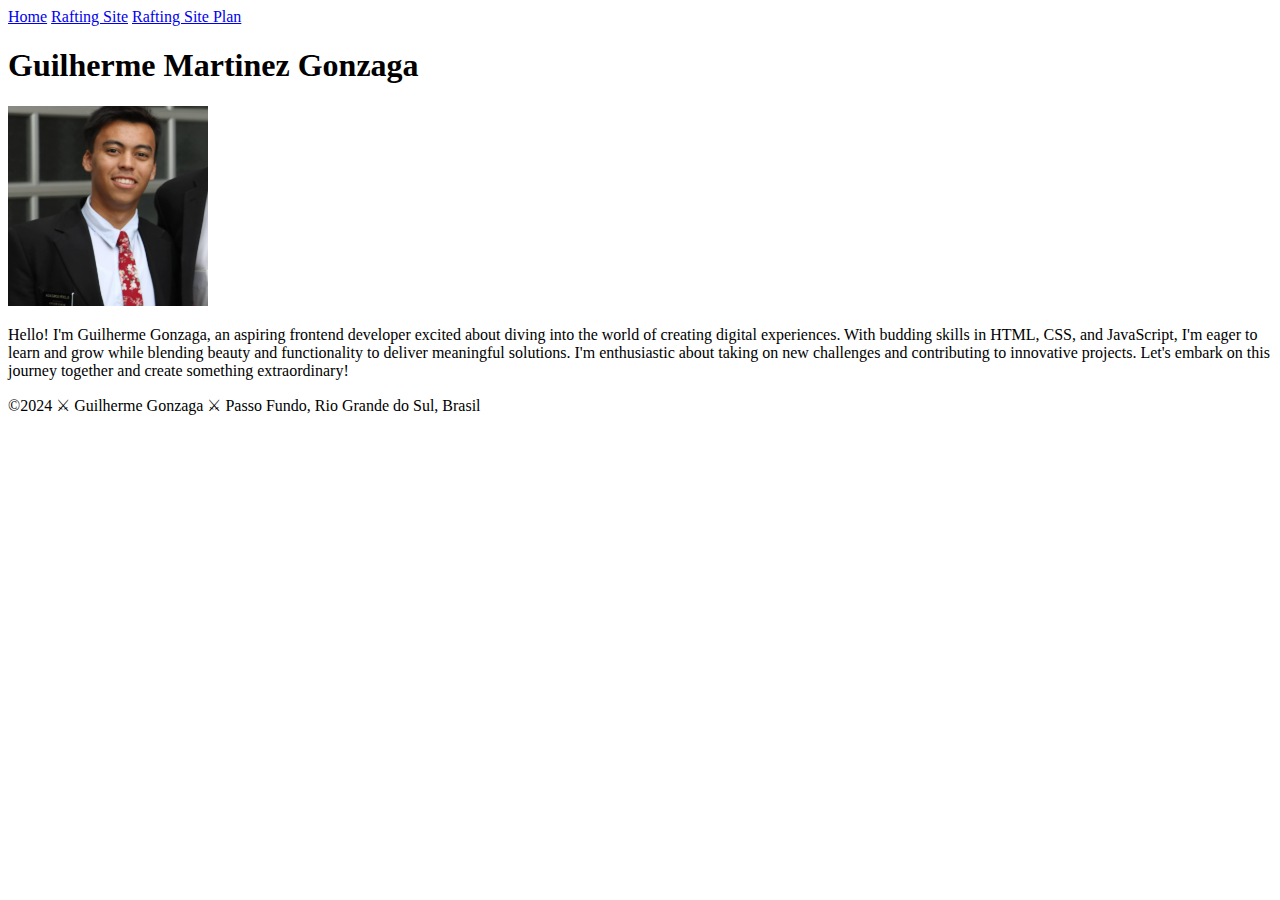
==== index.html @ 2b0e5bff "holy grail page for pathway. week 2" ====
<!DOCTYPE html>
<html lang="en">

<head>
    <meta charset="UTF-8">
    <meta name="viewport" content="width=device-width, initial-scale=1.0">
    <title>Guilherme Gonzaga | WDD 130</title>
</head>

<body>
    <header>
        <nav>
            <a href="#">Home</a>
            <a href="wwr/">Rafting Site</a>
            <a href="wwr/site-plan-rafting.html">Rafting Site Plan</a>
        </nav>
    </header>
    <main>
        <h1>Guilherme Martinez Gonzaga</h1>
        <img src="./images/profile.jpg" alt="Profile Picture" width="200">
        <p>Hello! I'm Guilherme Gonzaga, an aspiring frontend developer excited about diving into the world of creating
            digital experiences. With budding skills in HTML, CSS, and JavaScript, I'm eager to learn and grow while
            blending beauty and functionality to deliver meaningful solutions. I'm enthusiastic about taking on new
            challenges and contributing to innovative projects. Let's embark on this journey together and create
            something extraordinary!</p>
    </main>

    <footer>
        <p>©2024 ⚔ Guilherme Gonzaga ⚔ Passo Fundo, Rio Grande do Sul, Brasil</p>
    </footer>
</body>

</html>
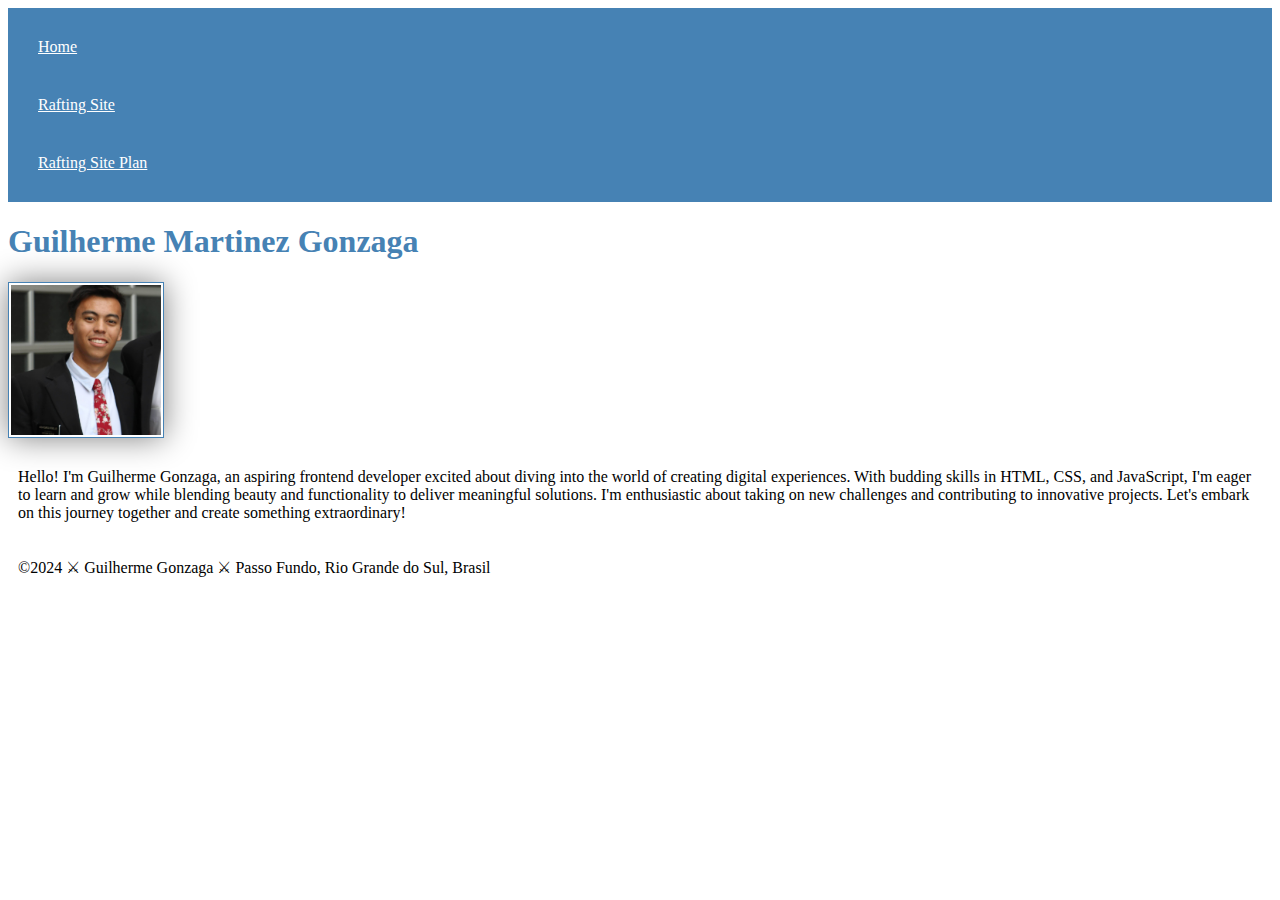
==== commit 527eab57: "update" ====
--- a/index.html
+++ b/index.html
@@ -5,6 +5,7 @@
     <meta charset="UTF-8">
     <meta name="viewport" content="width=device-width, initial-scale=1.0">
     <title>Guilherme Gonzaga | WDD 130</title>
+    <link rel="stylesheet" href="./styles/styles.css">
 </head>
 
 <body>
--- a/styles/styles.css
+++ b/styles/styles.css
@@ -0,0 +1,26 @@
+nav {
+    background-color: steelblue;
+    padding: 10px;
+}
+
+nav a {
+    color: white;
+    display: block;
+    padding: 20px;
+}
+
+h1 {
+    color: steelblue;
+}
+
+img {
+    width: 150px;
+    height: auto;
+    border: 1px solid steelblue;
+    padding: 2px;
+    box-shadow: 0 0 30px gray;
+}
+
+p {
+    padding: 10px;
+}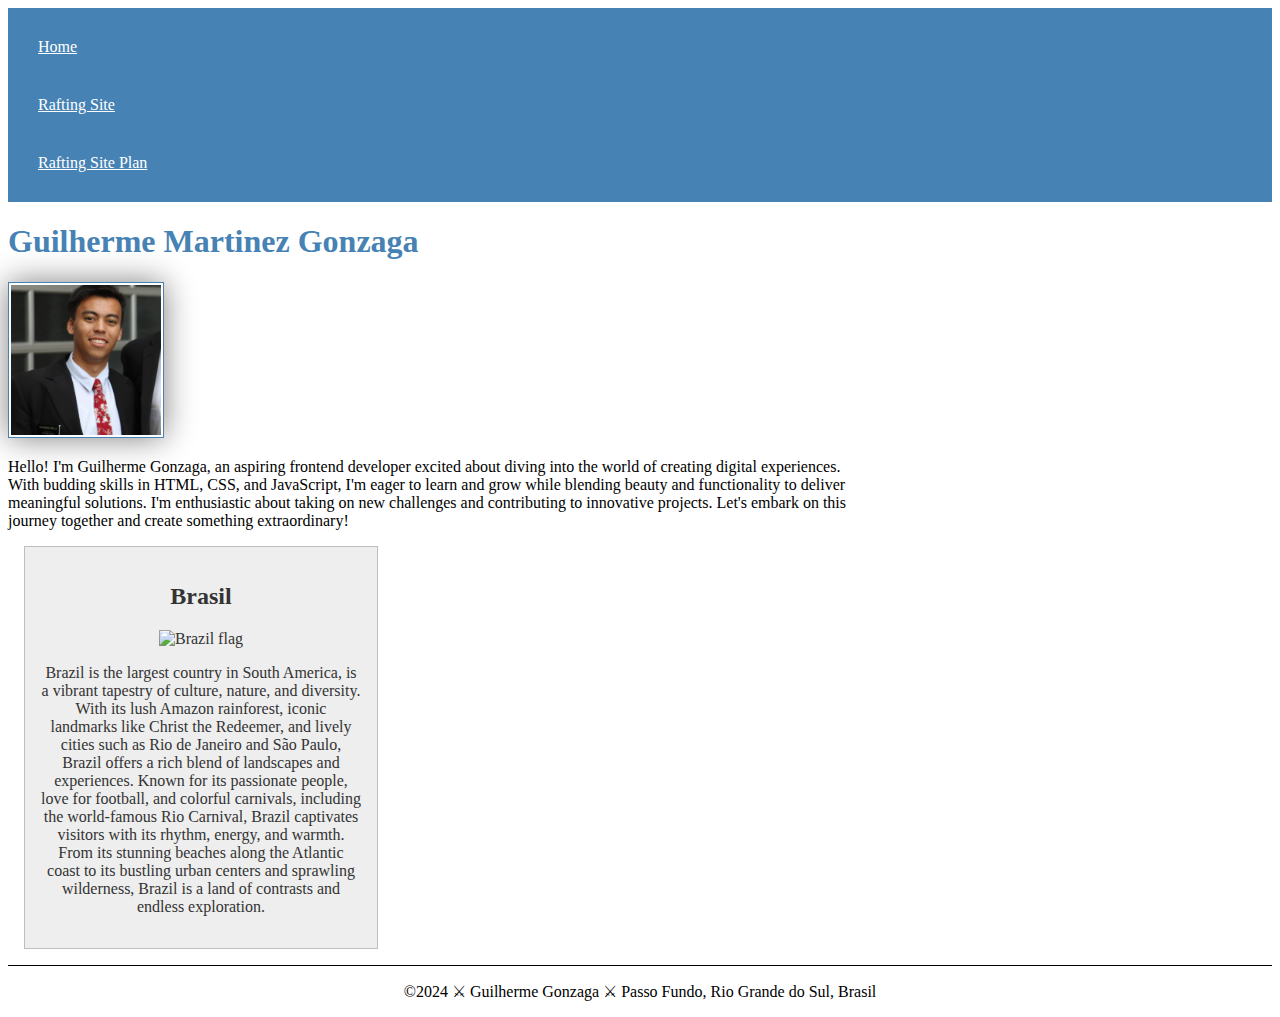
==== commit f5b858ee: "update" ====
--- a/index.html
+++ b/index.html
@@ -6,6 +6,8 @@
     <meta name="viewport" content="width=device-width, initial-scale=1.0">
     <title>Guilherme Gonzaga | WDD 130</title>
     <link rel="stylesheet" href="./styles/styles.css">
+    <meta name="description" content="Describe your home page here using keywords like your name, the course, the purpose of the page.">
+    <meta name="author" content="Guilherme Gonzaga">
 </head>
 
 <body>
@@ -26,6 +28,12 @@
             something extraordinary!</p>
     </main>
 
+    <aside>
+        <h2>Brasil</h2>
+        <img src="https://coolwallpapers.me/picsup/1368478-flag-of-brazil.jpg" alt="Brazil flag">
+        <p>Brazil is the largest country in South America, is a vibrant tapestry of culture, nature, and diversity. With its lush Amazon rainforest, iconic landmarks like Christ the Redeemer, and lively cities such as Rio de Janeiro and São Paulo, Brazil offers a rich blend of landscapes and experiences. Known for its passionate people, love for football, and colorful carnivals, including the world-famous Rio Carnival, Brazil captivates visitors with its rhythm, energy, and warmth. From its stunning beaches along the Atlantic coast to its bustling urban centers and sprawling wilderness, Brazil is a land of contrasts and endless exploration.</p>
+    </aside>
+
     <footer>
         <p>©2024 ⚔ Guilherme Gonzaga ⚔ Passo Fundo, Rio Grande do Sul, Brasil</p>
     </footer>
--- a/styles/styles.css
+++ b/styles/styles.css
@@ -13,7 +13,7 @@
     color: steelblue;
 }
 
-img {
+main img {
     width: 150px;
     height: auto;
     border: 1px solid steelblue;
@@ -22,5 +22,30 @@
 }
 
 p {
-    padding: 10px;
+    padding: 0px;
+}
+
+main {
+    max-width: 840px;
+}
+
+aside {
+    width: 20rem;
+    margin: 1rem;
+    border: 1px solid rgba(0, 0, 0, 0.2);
+    padding: 1rem;
+    background-color: #eee;
+    color: #333;
+    text-align: center;
+}
+
+aside img {
+    width: 200px;
+    height: auto;
+}
+
+footer {
+    margin-top: 15px;
+    border-top: 1px solid #000;
+    text-align: center;
 }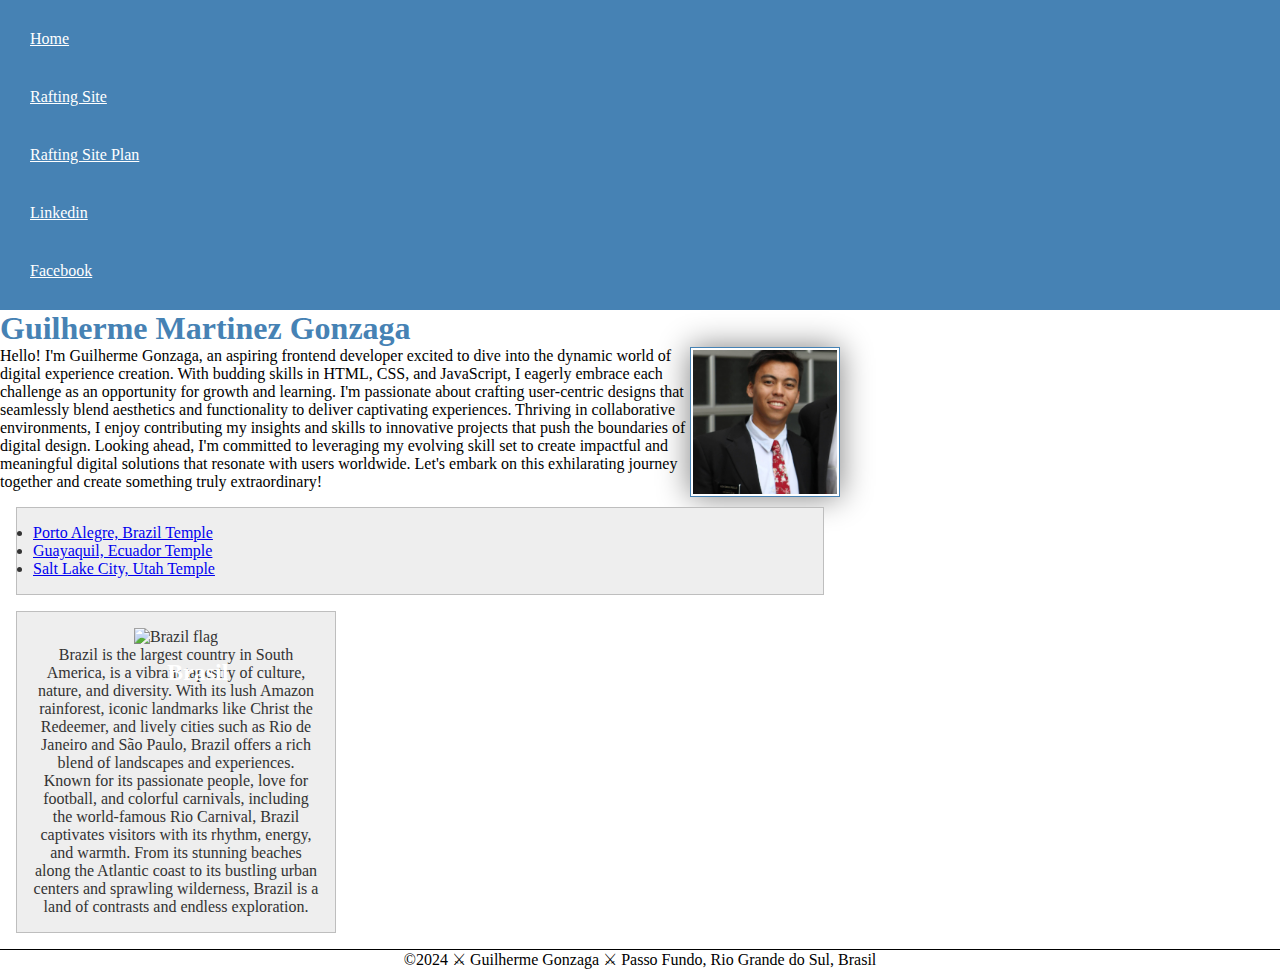
==== commit 5c1a0333: "update" ====
--- a/index.html
+++ b/index.html
@@ -5,7 +5,7 @@
     <meta charset="UTF-8">
     <meta name="viewport" content="width=device-width, initial-scale=1.0">
     <title>Guilherme Gonzaga | WDD 130</title>
-    <link rel="stylesheet" href="./styles/styles.css">
+    <link rel="stylesheet" href="styles/styles.css">
     <meta name="description" content="Describe your home page here using keywords like your name, the course, the purpose of the page.">
     <meta name="author" content="Guilherme Gonzaga">
 </head>
@@ -16,19 +16,22 @@
             <a href="#">Home</a>
             <a href="wwr/">Rafting Site</a>
             <a href="wwr/site-plan-rafting.html">Rafting Site Plan</a>
+            <a href="https://www.linkedin.com/in/guilhermemgonzaga/">Linkedin</a>
+            <a href="https://www.facebook.com/guilherme.martinezgonzaga">Facebook</a>
         </nav>
     </header>
     <main>
         <h1>Guilherme Martinez Gonzaga</h1>
         <img src="./images/profile.jpg" alt="Profile Picture" width="200">
-        <p>Hello! I'm Guilherme Gonzaga, an aspiring frontend developer excited about diving into the world of creating
-            digital experiences. With budding skills in HTML, CSS, and JavaScript, I'm eager to learn and grow while
-            blending beauty and functionality to deliver meaningful solutions. I'm enthusiastic about taking on new
-            challenges and contributing to innovative projects. Let's embark on this journey together and create
-            something extraordinary!</p>
+        <p>Hello! I'm Guilherme Gonzaga, an aspiring frontend developer excited to dive into the dynamic world of digital experience creation. With budding skills in HTML, CSS, and JavaScript, I eagerly embrace each challenge as an opportunity for growth and learning. I'm passionate about crafting user-centric designs that seamlessly blend aesthetics and functionality to deliver captivating experiences. Thriving in collaborative environments, I enjoy contributing my insights and skills to innovative projects that push the boundaries of digital design. Looking ahead, I'm committed to leveraging my evolving skill set to create impactful and meaningful digital solutions that resonate with users worldwide. Let's embark on this exhilarating journey together and create something truly extraordinary!</p>
+            <ul class="box">
+                <li><a href="https://www.churchofjesuschrist.org/temples/details/porto-alegre-brazil-temple" target="_blank">Porto Alegre, Brazil Temple</a></li>
+                <li><a href="https://www.churchofjesuschrist.org/temples/details/guayaquil-ecuador-temple" target="_blank">Guayaquil, Ecuador Temple</a></li>
+                <li><a href="https://www.churchofjesuschrist.org/temples/details/salt-lake-temple" target="_blank">Salt Lake City, Utah Temple</a></li>
+            </ul>
     </main>
 
-    <aside>
+    <aside class="box">
         <h2>Brasil</h2>
         <img src="https://coolwallpapers.me/picsup/1368478-flag-of-brazil.jpg" alt="Brazil flag">
         <p>Brazil is the largest country in South America, is a vibrant tapestry of culture, nature, and diversity. With its lush Amazon rainforest, iconic landmarks like Christ the Redeemer, and lively cities such as Rio de Janeiro and São Paulo, Brazil offers a rich blend of landscapes and experiences. Known for its passionate people, love for football, and colorful carnivals, including the world-famous Rio Carnival, Brazil captivates visitors with its rhythm, energy, and warmth. From its stunning beaches along the Atlantic coast to its bustling urban centers and sprawling wilderness, Brazil is a land of contrasts and endless exploration.</p>
@@ -38,5 +41,5 @@
         <p>©2024 ⚔ Guilherme Gonzaga ⚔ Passo Fundo, Rio Grande do Sul, Brasil</p>
     </footer>
 </body>
-
+<!--Last modified: 05/10/2024-->
 </html>--- a/styles/styles.css
+++ b/styles/styles.css
@@ -1,3 +1,9 @@
+* {
+    margin: 0;
+    padding: 0;
+    box-sizing: border-box;
+}
+
 nav {
     background-color: steelblue;
     padding: 10px;
@@ -19,10 +25,11 @@
     border: 1px solid steelblue;
     padding: 2px;
     box-shadow: 0 0 30px gray;
+    float: right;
 }
 
 p {
-    padding: 0px;
+    padding: 0;
 }
 
 main {
@@ -31,21 +38,37 @@
 
 aside {
     width: 20rem;
-    margin: 1rem;
-    border: 1px solid rgba(0, 0, 0, 0.2);
-    padding: 1rem;
-    background-color: #eee;
-    color: #333;
     text-align: center;
+    position: relative;
 }
 
 aside img {
     width: 200px;
     height: auto;
+    position:relative
 }
+
 
 footer {
     margin-top: 15px;
     border-top: 1px solid #000;
     text-align: center;
+}
+
+/* Class Selectors */
+
+.box {
+    margin: 1rem;
+    padding: 1rem;
+    border: 1px solid rgba(0, 0, 0, 0.2);
+    background-color: #eee;
+    color: #333;
+    position: relative;
+}
+
+aside h2 {
+    position: absolute;
+    top: 47px;
+    left: 150px;
+    color: white;
 }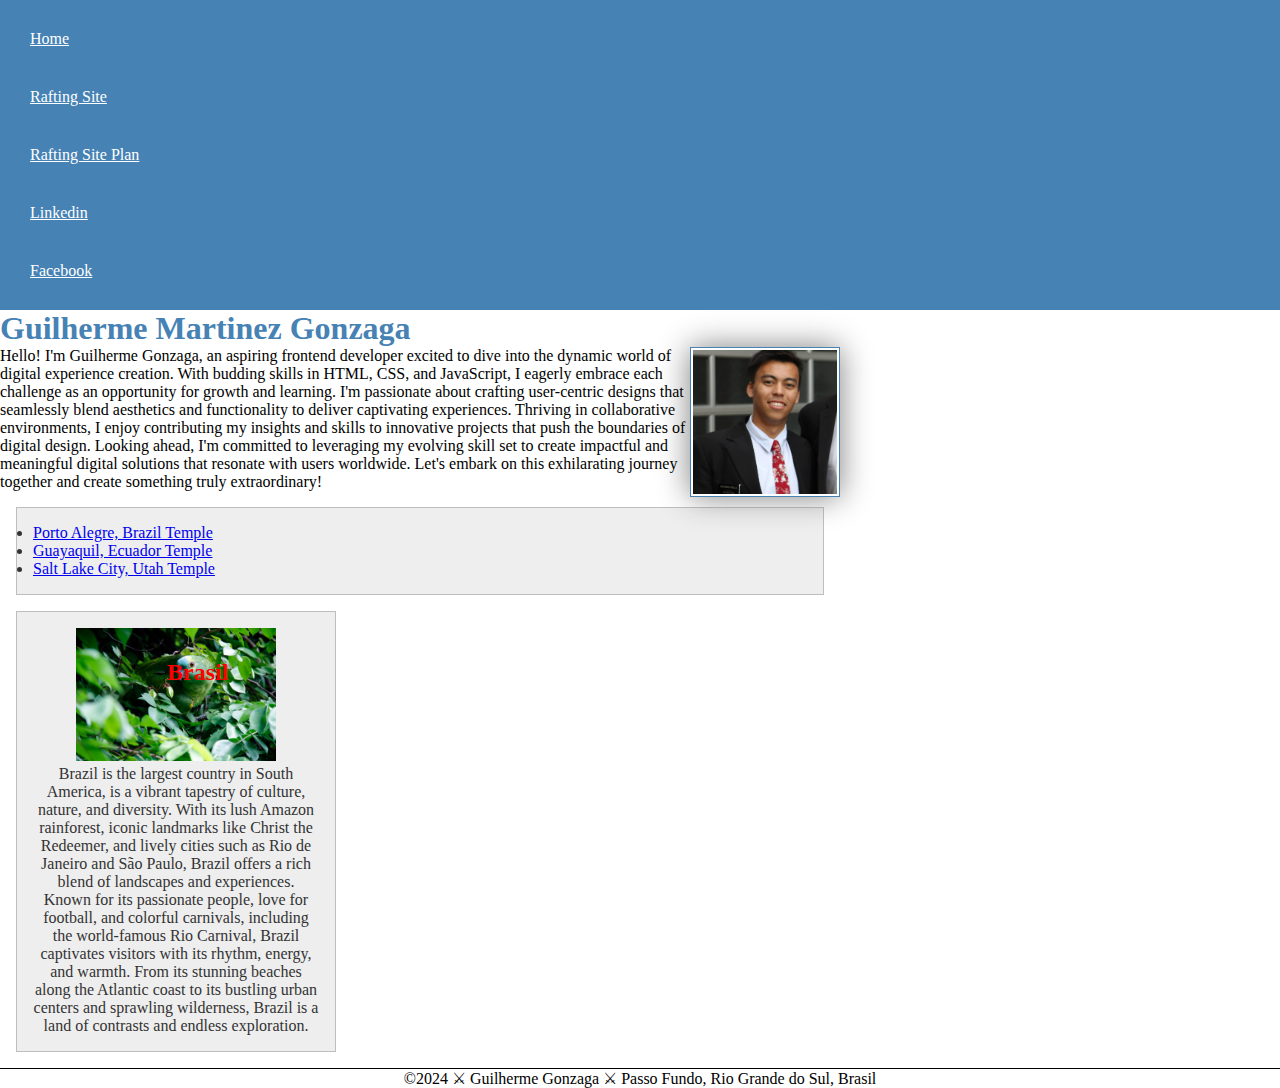
==== commit 8fd62841: "corrections" ====
--- a/index.html
+++ b/index.html
@@ -6,7 +6,7 @@
     <meta name="viewport" content="width=device-width, initial-scale=1.0">
     <title>Guilherme Gonzaga | WDD 130</title>
     <link rel="stylesheet" href="styles/styles.css">
-    <meta name="description" content="Describe your home page here using keywords like your name, the course, the purpose of the page.">
+    <meta name="description" content="Guilherme Gonzaga, WDD130, spring 2024.">
     <meta name="author" content="Guilherme Gonzaga">
 </head>
 
@@ -33,7 +33,7 @@
 
     <aside class="box">
         <h2>Brasil</h2>
-        <img src="https://coolwallpapers.me/picsup/1368478-flag-of-brazil.jpg" alt="Brazil flag">
+        <img src="images/papagaio.jpg" alt="Brazil flag">
         <p>Brazil is the largest country in South America, is a vibrant tapestry of culture, nature, and diversity. With its lush Amazon rainforest, iconic landmarks like Christ the Redeemer, and lively cities such as Rio de Janeiro and São Paulo, Brazil offers a rich blend of landscapes and experiences. Known for its passionate people, love for football, and colorful carnivals, including the world-famous Rio Carnival, Brazil captivates visitors with its rhythm, energy, and warmth. From its stunning beaches along the Atlantic coast to its bustling urban centers and sprawling wilderness, Brazil is a land of contrasts and endless exploration.</p>
     </aside>
 
--- a/styles/styles.css
+++ b/styles/styles.css
@@ -40,14 +40,21 @@
     width: 20rem;
     text-align: center;
     position: relative;
+
 }
 
 aside img {
     width: 200px;
     height: auto;
-    position:relative
+
 }
 
+aside h2 {
+    position: absolute;
+    top: 47px;
+    left: 150px;
+    color: red;
+}
 
 footer {
     margin-top: 15px;
@@ -63,12 +70,5 @@
     border: 1px solid rgba(0, 0, 0, 0.2);
     background-color: #eee;
     color: #333;
-    position: relative;
 }
 
-aside h2 {
-    position: absolute;
-    top: 47px;
-    left: 150px;
-    color: white;
-}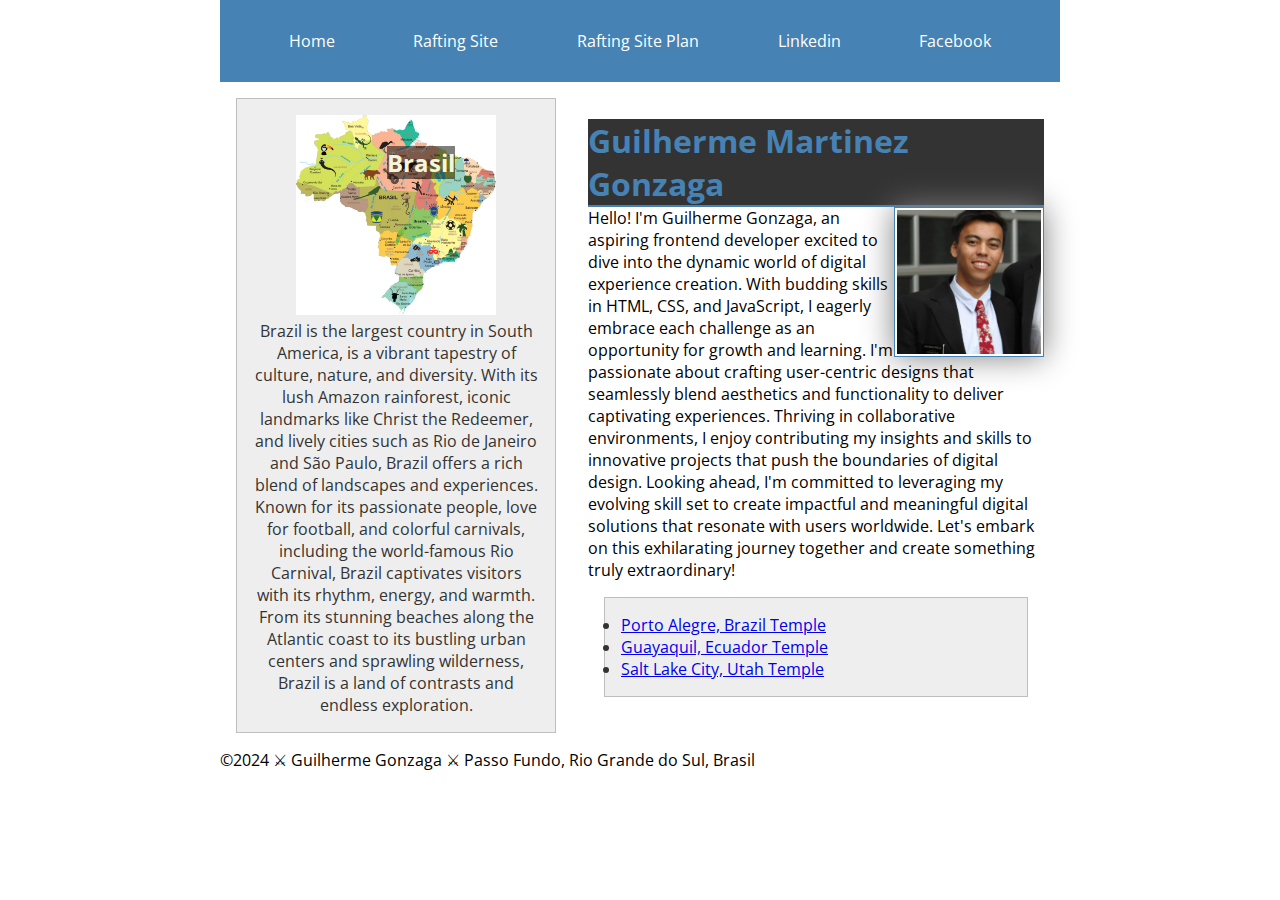
==== commit 83ce4323: "update" ====
--- a/index.html
+++ b/index.html
@@ -8,6 +8,9 @@
     <link rel="stylesheet" href="styles/styles.css">
     <meta name="description" content="Guilherme Gonzaga, WDD130, spring 2024.">
     <meta name="author" content="Guilherme Gonzaga">
+    <link rel="preconnect" href="https://fonts.googleapis.com">
+<link rel="preconnect" href="https://fonts.gstatic.com" crossorigin>
+<link href="https://fonts.googleapis.com/css2?family=Open+Sans:ital,wght@0,300..800;1,300..800&display=swap" rel="stylesheet">
 </head>
 
 <body>
@@ -20,23 +23,24 @@
             <a href="https://www.facebook.com/guilherme.martinezgonzaga">Facebook</a>
         </nav>
     </header>
-    <main>
-        <h1>Guilherme Martinez Gonzaga</h1>
-        <img src="./images/profile.jpg" alt="Profile Picture" width="200">
-        <p>Hello! I'm Guilherme Gonzaga, an aspiring frontend developer excited to dive into the dynamic world of digital experience creation. With budding skills in HTML, CSS, and JavaScript, I eagerly embrace each challenge as an opportunity for growth and learning. I'm passionate about crafting user-centric designs that seamlessly blend aesthetics and functionality to deliver captivating experiences. Thriving in collaborative environments, I enjoy contributing my insights and skills to innovative projects that push the boundaries of digital design. Looking ahead, I'm committed to leveraging my evolving skill set to create impactful and meaningful digital solutions that resonate with users worldwide. Let's embark on this exhilarating journey together and create something truly extraordinary!</p>
-            <ul class="box">
-                <li><a href="https://www.churchofjesuschrist.org/temples/details/porto-alegre-brazil-temple" target="_blank">Porto Alegre, Brazil Temple</a></li>
-                <li><a href="https://www.churchofjesuschrist.org/temples/details/guayaquil-ecuador-temple" target="_blank">Guayaquil, Ecuador Temple</a></li>
-                <li><a href="https://www.churchofjesuschrist.org/temples/details/salt-lake-temple" target="_blank">Salt Lake City, Utah Temple</a></li>
-            </ul>
-    </main>
+    <div class="grid">
+        <main>
+            <h1>Guilherme Martinez Gonzaga</h1>
+            <img src="./images/profile.jpg" alt="Profile Picture" width="200">
+            <p>Hello! I'm Guilherme Gonzaga, an aspiring frontend developer excited to dive into the dynamic world of digital experience creation. With budding skills in HTML, CSS, and JavaScript, I eagerly embrace each challenge as an opportunity for growth and learning. I'm passionate about crafting user-centric designs that seamlessly blend aesthetics and functionality to deliver captivating experiences. Thriving in collaborative environments, I enjoy contributing my insights and skills to innovative projects that push the boundaries of digital design. Looking ahead, I'm committed to leveraging my evolving skill set to create impactful and meaningful digital solutions that resonate with users worldwide. Let's embark on this exhilarating journey together and create something truly extraordinary!</p>
+                <ul class="box">
+                    <li><a href="https://www.churchofjesuschrist.org/temples/details/porto-alegre-brazil-temple" target="_blank">Porto Alegre, Brazil Temple</a></li>
+                    <li><a href="https://www.churchofjesuschrist.org/temples/details/guayaquil-ecuador-temple" target="_blank">Guayaquil, Ecuador Temple</a></li>
+                    <li><a href="https://www.churchofjesuschrist.org/temples/details/salt-lake-temple" target="_blank">Salt Lake City, Utah Temple</a></li>
+                </ul>
+        </main>
 
-    <aside class="box">
-        <h2>Brasil</h2>
-        <img src="images/papagaio.jpg" alt="Brazil flag">
-        <p>Brazil is the largest country in South America, is a vibrant tapestry of culture, nature, and diversity. With its lush Amazon rainforest, iconic landmarks like Christ the Redeemer, and lively cities such as Rio de Janeiro and São Paulo, Brazil offers a rich blend of landscapes and experiences. Known for its passionate people, love for football, and colorful carnivals, including the world-famous Rio Carnival, Brazil captivates visitors with its rhythm, energy, and warmth. From its stunning beaches along the Atlantic coast to its bustling urban centers and sprawling wilderness, Brazil is a land of contrasts and endless exploration.</p>
-    </aside>
-
+        <aside class="box">
+            <h2>Brasil</h2>
+            <img src="images/brazil-regions.jpg" alt="Brazil Regions">
+            <p>Brazil is the largest country in South America, is a vibrant tapestry of culture, nature, and diversity. With its lush Amazon rainforest, iconic landmarks like Christ the Redeemer, and lively cities such as Rio de Janeiro and São Paulo, Brazil offers a rich blend of landscapes and experiences. Known for its passionate people, love for football, and colorful carnivals, including the world-famous Rio Carnival, Brazil captivates visitors with its rhythm, energy, and warmth. From its stunning beaches along the Atlantic coast to its bustling urban centers and sprawling wilderness, Brazil is a land of contrasts and endless exploration.</p>
+        </aside>
+    </div>
     <footer>
         <p>©2024 ⚔ Guilherme Gonzaga ⚔ Passo Fundo, Rio Grande do Sul, Brasil</p>
     </footer>
--- a/styles/styles.css
+++ b/styles/styles.css
@@ -2,21 +2,29 @@
     margin: 0;
     padding: 0;
     box-sizing: border-box;
-}
+    font-family: 'Open Sans', sans-serif;
+    }
 
 nav {
     background-color: steelblue;
     padding: 10px;
+    display: flex;
+    justify-content: space-evenly;
+    align-items: center;
 }
 
 nav a {
+    display: block;
     color: white;
     display: block;
     padding: 20px;
+    text-decoration: none;
 }
 
 h1 {
     color: steelblue;
+    border-bottom: solid 2px steelblue;
+    background-color: #333;
 }
 
 main img {
@@ -32,34 +40,22 @@
     padding: 0;
 }
 
-main {
-    max-width: 840px;
-}
-
-aside {
-    width: 20rem;
-    text-align: center;
-    position: relative;
-
-}
-
 aside img {
     width: 200px;
     height: auto;
-
 }
 
 aside h2 {
     position: absolute;
     top: 47px;
     left: 150px;
-    color: red;
+    color: beige;
+    background-color: rgba(0, 0, 0, 0.5);
 }
 
-footer {
-    margin-top: 15px;
-    border-top: 1px solid #000;
-    text-align: center;
+header, .grid, footer {
+    max-width: 840px;
+    margin: 0 auto;
 }
 
 /* Class Selectors */
@@ -72,3 +68,20 @@
     color: #333;
 }
 
+.grid {
+    display: grid;
+    align-items: center;
+}
+
+main {
+    grid-column: 2/3;
+    margin: 1rem;
+}
+
+aside {
+    width: 20rem;
+    text-align: center;
+    position: relative;
+    grid-column: 1/2;
+    grid-row: 1/2;
+}
